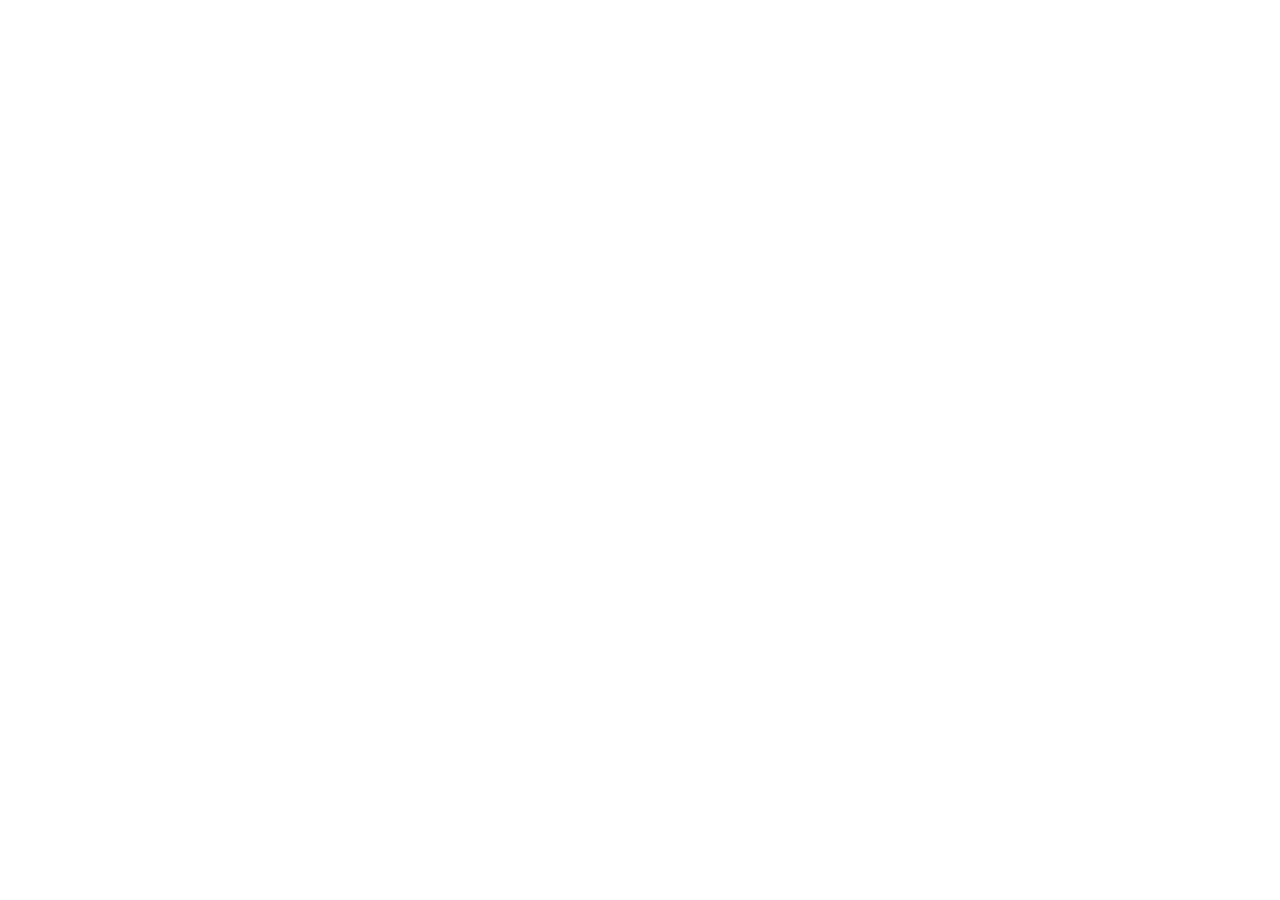
==== detail.html @ 95d415a3 "Add files via upload" ====
﻿<!DOCTYPE html>
<html>
<head>
  <title>Chi tiết</title>
</head>
<body>

<div id="detail"></div>

<script>
const params = new URLSearchParams(window.location.search);
const id = params.get('id');

fetch('data.json')
  .then(res => res.json())
  .then(data => {
    const person = data.find(p => p.id == id);
    document.getElementById('detail').innerHTML = `
      <h1>${person.name}</h1>
      <img src="${person.image}">
      <p>${person.birth} - ${person.death}</p>
      <p>${person.location}</p>
      <p>${person.description}</p>
    `;
  });
</script>

</body>
</html>
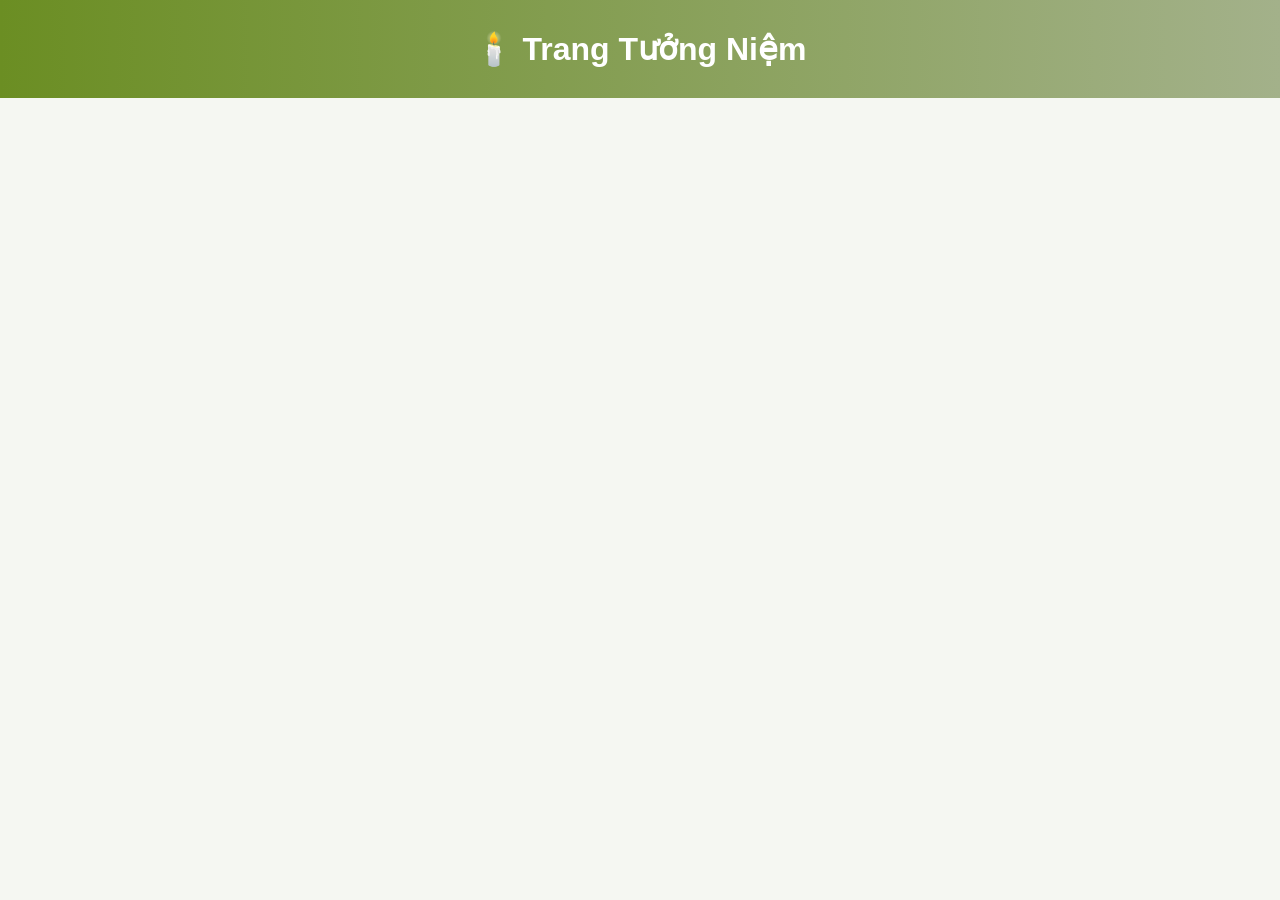
==== commit fb50d4b6: "Update detail.html" ====
--- a/detail.html
+++ b/detail.html
@@ -1,11 +1,16 @@
-﻿<!DOCTYPE html>
+<!DOCTYPE html>
 <html>
 <head>
-  <title>Chi tiết</title>
+  <title>Tưởng niệm</title>
+  <link rel="stylesheet" href="style.css">
 </head>
 <body>
 
-<div id="detail"></div>
+<div class="header">
+  <h1>🕯️ Trang Tưởng Niệm</h1>
+</div>
+
+<div class="container" id="detail"></div>
 
 <script>
 const params = new URLSearchParams(window.location.search);
@@ -14,16 +19,23 @@
 fetch('data.json')
   .then(res => res.json())
   .then(data => {
-    const person = data.find(p => p.id == id);
+    const p = data.find(x => x.id == id);
+
     document.getElementById('detail').innerHTML = `
-      <h1>${person.name}</h1>
-      <img src="${person.image}">
-      <p>${person.birth} - ${person.death}</p>
-      <p>${person.location}</p>
-      <p>${person.description}</p>
+      <div class="card" style="flex-direction: column; text-align:center;">
+        <img src="${p.image}" style="width:200px;height:200px;margin:auto;">
+        <h2>${p.name}</h2>
+        <p>${p.birth} - ${p.death}</p>
+        <p><i>${p.description}</i></p>
+
+        <button onclick="alert('🕯️ Đã thắp hương')" 
+          style="padding:10px 20px;border:none;border-radius:8px;background:#6b8e23;color:white;cursor:pointer;">
+          🕯️ Thắp hương
+        </button>
+      </div>
     `;
   });
 </script>
 
 </body>
-</html>+</html>
--- a/style.css
+++ b/style.css
@@ -0,0 +1,67 @@
+body {
+  font-family: "Segoe UI", sans-serif;
+  background: #f5f7f2;
+  margin: 0;
+  padding: 0;
+}
+
+.header {
+  text-align: center;
+  padding: 30px 10px;
+  background: linear-gradient(to right, #6b8e23, #a3b18a);
+  color: white;
+}
+
+.header h1 {
+  margin: 0;
+  font-size: 32px;
+}
+
+.search-box {
+  text-align: center;
+  margin: 20px;
+}
+
+.search-box input {
+  width: 300px;
+  padding: 10px;
+  border-radius: 8px;
+  border: 1px solid #ccc;
+}
+
+.container {
+  max-width: 800px;
+  margin: auto;
+}
+
+.card {
+  display: flex;
+  background: white;
+  border-radius: 12px;
+  margin: 15px;
+  padding: 15px;
+  box-shadow: 0 4px 10px rgba(0,0,0,0.1);
+  transition: 0.2s;
+}
+
+.card:hover {
+  transform: scale(1.02);
+}
+
+.card img {
+  width: 100px;
+  height: 100px;
+  border-radius: 10px;
+  margin-right: 15px;
+  object-fit: cover;
+}
+
+.card h3 {
+  margin: 0;
+}
+
+.card a {
+  color: #6b8e23;
+  text-decoration: none;
+  font-weight: bold;
+}
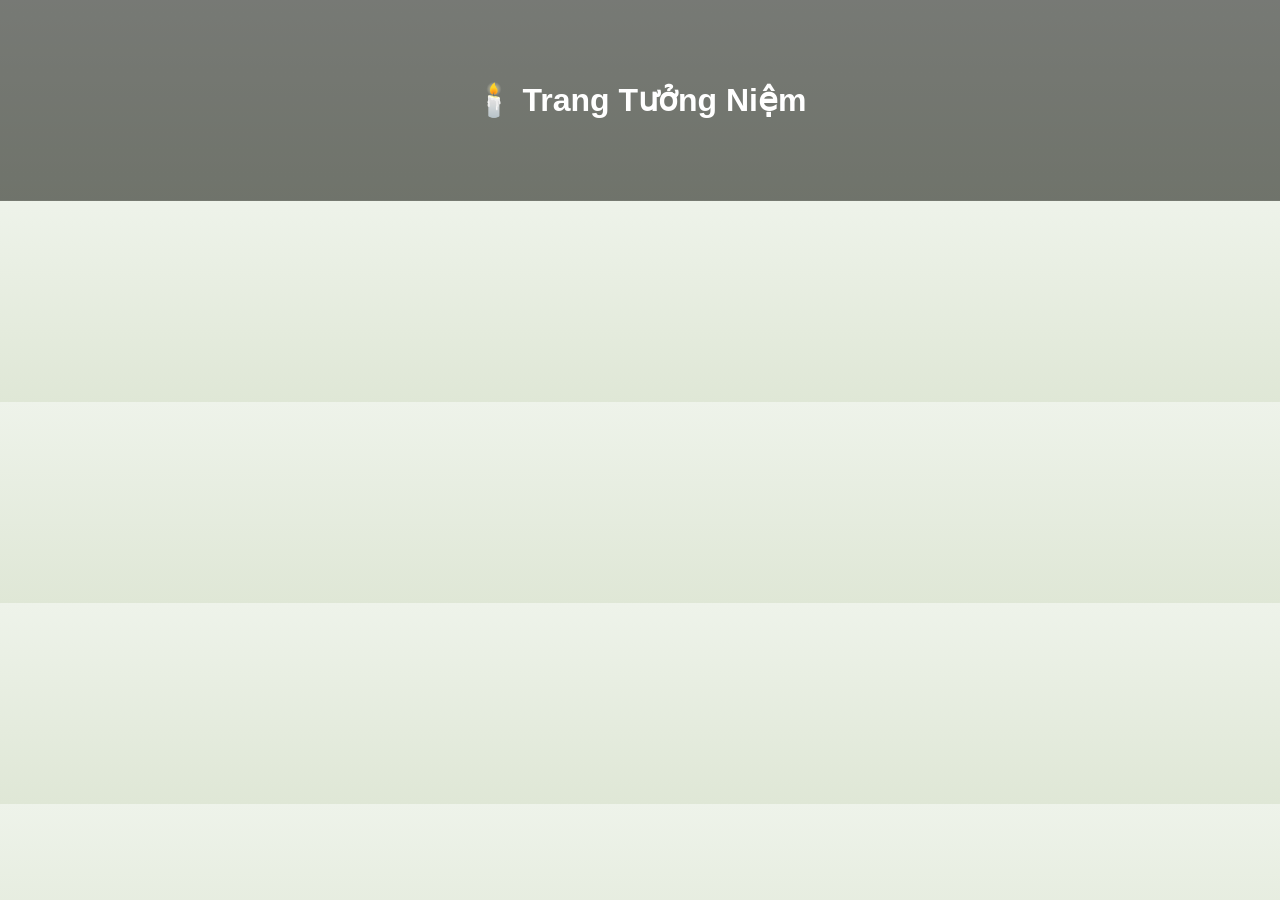
==== commit b7fd3950: "Update detail.html" ====
--- a/detail.html
+++ b/detail.html
@@ -1,6 +1,7 @@
 <!DOCTYPE html>
 <html>
 <head>
+  <meta charset="UTF-8">
   <title>Tưởng niệm</title>
   <link rel="stylesheet" href="style.css">
 </head>
@@ -23,12 +24,13 @@
 
     document.getElementById('detail').innerHTML = `
       <div class="card" style="flex-direction: column; text-align:center;">
-        <img src="${p.image}" style="width:200px;height:200px;margin:auto;">
+        <img src="${p.image}" style="width:200px;height:200px;margin:auto;"
+             onerror="this.src='https://i.imgur.com/6VBx3io.png'">
         <h2>${p.name}</h2>
         <p>${p.birth} - ${p.death}</p>
         <p><i>${p.description}</i></p>
 
-        <button onclick="alert('🕯️ Đã thắp hương')" 
+        <button onclick="alert('🕯️ Đã thắp hương')"
           style="padding:10px 20px;border:none;border-radius:8px;background:#6b8e23;color:white;cursor:pointer;">
           🕯️ Thắp hương
         </button>
--- a/style.css
+++ b/style.css
@@ -1,20 +1,19 @@
 body {
   font-family: "Segoe UI", sans-serif;
-  background: #f5f7f2;
   margin: 0;
-  padding: 0;
+  background: linear-gradient(to bottom, #eef3ea, #dfe7d6);
 }
 
+/* HEADER CÓ NỀN */
 .header {
   text-align: center;
-  padding: 30px 10px;
-  background: linear-gradient(to right, #6b8e23, #a3b18a);
+  padding: 60px 10px;
   color: white;
-}
-
-.header h1 {
-  margin: 0;
-  font-size: 32px;
+  background: 
+    linear-gradient(rgba(0,0,0,0.5), rgba(0,0,0,0.5)),
+    url('https://images.unsplash.com/photo-1506744038136-46273834b3fb');
+  background-size: cover;
+  background-position: center;
 }
 
 .search-box {
@@ -41,11 +40,7 @@
   margin: 15px;
   padding: 15px;
   box-shadow: 0 4px 10px rgba(0,0,0,0.1);
-  transition: 0.2s;
-}
-
-.card:hover {
-  transform: scale(1.02);
+  border-left: 5px solid #6b8e23;
 }
 
 .card img {
@@ -56,10 +51,6 @@
   object-fit: cover;
 }
 
-.card h3 {
-  margin: 0;
-}
-
 .card a {
   color: #6b8e23;
   text-decoration: none;
